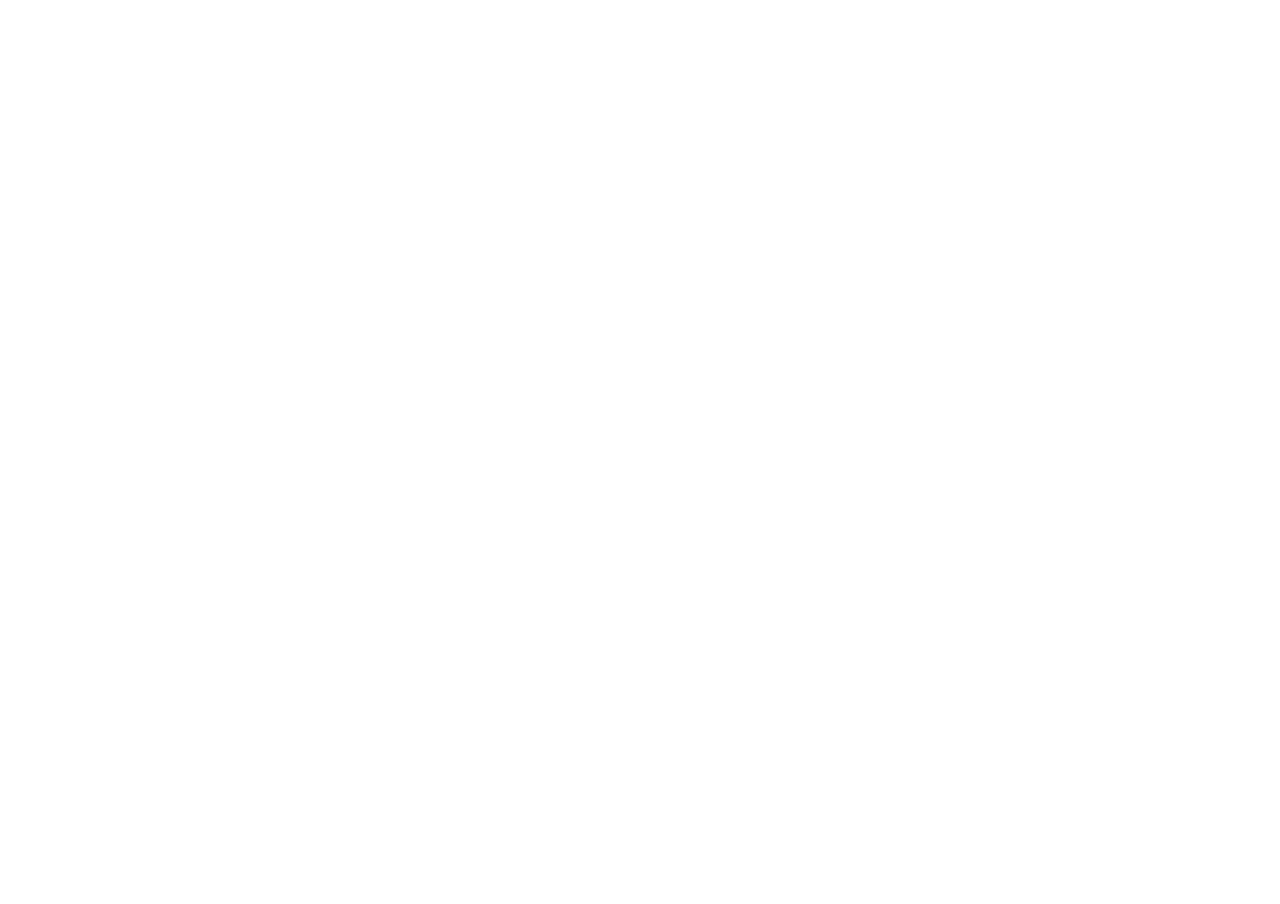
==== index.html @ a28e97af "initial commit" ====
<!DOCTYPE html>
<html lang="en">
  <head>
    <meta charset="UTF-8" />
    <meta name="viewport" content="width=device-width, initial-scale=1.0" />
    <title>Document</title>
    <link rel="stylesheet" href="./style.css" />
  </head>
  <body>
    <div class="wrapper">
      <iframe id="calculator" src="https://sangfor-calculator.vercel.app/"></iframe>
    </div>
  </body>
</html>
---- style.css ----
* {
  margin: 0;
  padding: 0;
  box-sizing: border-box;
}

body {
  margin: 0;
  padding: 0;
  min-height: 100dvh;
}

/* .wrapper {
  max-width: 1200px;
  margin-inline: auto;
  border: 1px solid red;
} */

#calculator {
  width: 100%;
  min-height: 100dvh;
  border: none;
}
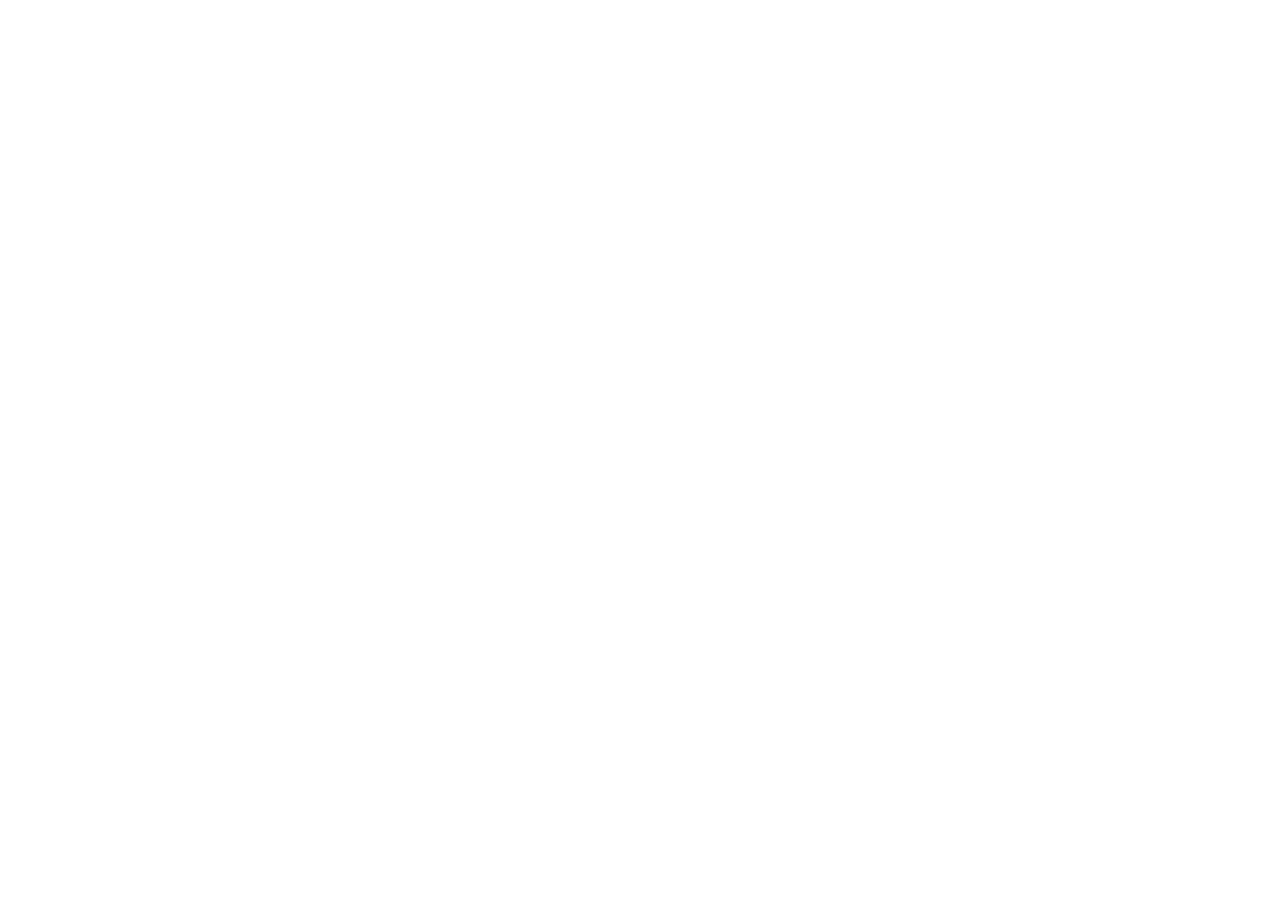
==== commit db11fa13: "redirect link added" ====
--- a/index.html
+++ b/index.html
@@ -8,7 +8,67 @@
   </head>
   <body>
     <div class="wrapper">
-      <iframe id="calculator" src="https://sangfor-calculator.vercel.app/"></iframe>
+      <!-- <iframe id="calculator" src="https://sangfor-calculator.vercel.app/"></iframe> -->
+      <div id="iframe-container"></div>
     </div>
+
+    <script>
+      // Function to get query parameters from the URL
+      function getQueryParam(param) {
+        const urlParams = new URLSearchParams(window.location.search);
+        return urlParams.get(param);
+      }
+
+      // Get the 'id' parameter from the URL
+      const reportId = getQueryParam('id');
+
+      // Set tracking data in localStorage
+      const scs = {
+        default: {
+          utm: {
+            name: 'utm',
+            expiration: 'Mon, 17 Mar 2025 12:51:57 GMT',
+            value: {
+              utm_source: null,
+              utm_medium: null,
+              utm_campaign: null,
+              utm_term: null,
+              utm_content: null,
+              utm_id: null,
+              landing_url: null,
+              gBraid: null,
+              gclid: null,
+              gdpr_checkbox: false,
+            },
+          },
+        },
+      };
+
+      localStorage.setItem('_scs', JSON.stringify(scs));
+
+      if (reportId) {
+        // Construct the Next.js iframe URL with the ID
+        const nextJsUrl = `https://sangfor-calculator.vercel.app/report/${reportId}`;
+      } else {
+        const nextJsUrl = 'https://sangfor-calculator.vercel.app/';
+      }
+
+      // Create an iframe
+      const iframe = document.createElement('iframe');
+      iframe.src = nextJsUrl;
+      iframe.id = 'calculator';
+      iframe.width = '100%';
+      iframe.height = '600px';
+      iframe.style.border = 'none';
+
+      // Append the iframe to the container
+      document.getElementById('iframe-container').appendChild(iframe);
+
+      // Send localStorage data to iframe when it loads
+      iframe.onload = function () {
+        const data = localStorage.getItem('_scs');
+        iframe.contentWindow.postMessage({ key: '_scs', value: data }, '*');
+      };
+    </script>
   </body>
 </html>
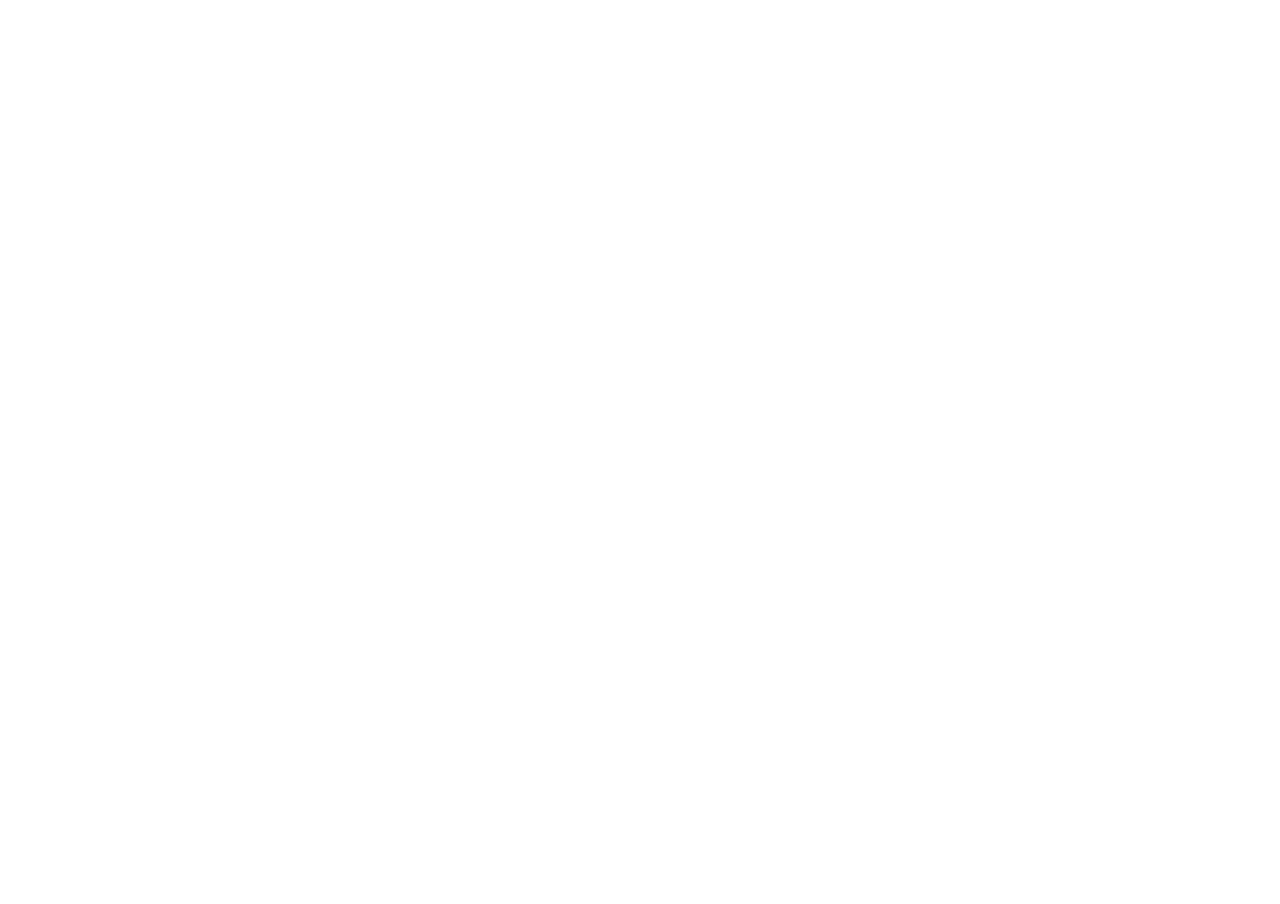
==== commit b5eab861: "url fixed" ====
--- a/index.html
+++ b/index.html
@@ -45,12 +45,12 @@
       };
 
       localStorage.setItem('_scs', JSON.stringify(scs));
-
+      let nextJsUrl;
       if (reportId) {
         // Construct the Next.js iframe URL with the ID
-        const nextJsUrl = `https://sangfor-calculator.vercel.app/report/${reportId}`;
+        nextJsUrl = `https://sangfor-calculator.vercel.app/report/${reportId}`;
       } else {
-        const nextJsUrl = 'https://sangfor-calculator.vercel.app/';
+        nextJsUrl = 'https://sangfor-calculator.vercel.app/';
       }
 
       // Create an iframe
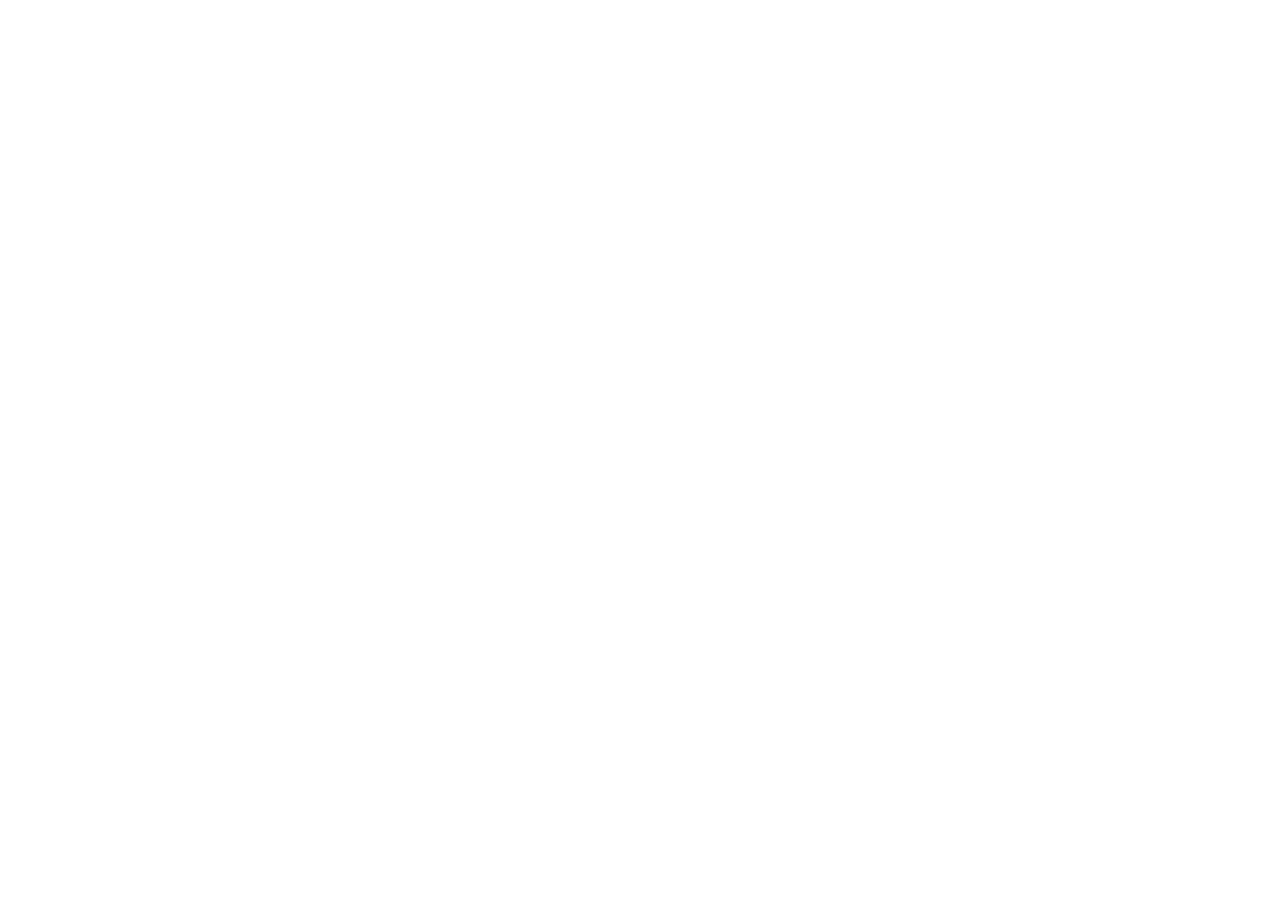
==== commit 5991dede: "height" ====
--- a/index.html
+++ b/index.html
@@ -4,71 +4,52 @@
     <meta charset="UTF-8" />
     <meta name="viewport" content="width=device-width, initial-scale=1.0" />
     <title>Document</title>
-    <link rel="stylesheet" href="./style.css" />
+
+    <style>
+      body {
+        margin: 0;
+        padding: 0;
+      }
+    </style>
   </head>
   <body>
-    <div class="wrapper">
-      <!-- <iframe id="calculator" src="https://sangfor-calculator.vercel.app/"></iframe> -->
-      <div id="iframe-container"></div>
-    </div>
+    <div id="iframe-container" style="width: 100%"></div>
 
     <script>
-      // Function to get query parameters from the URL
       function getQueryParam(param) {
         const urlParams = new URLSearchParams(window.location.search);
         return urlParams.get(param);
       }
 
-      // Get the 'id' parameter from the URL
-      const reportId = getQueryParam('id');
+      const reportId = getQueryParam('report');
 
-      // Set tracking data in localStorage
-      const scs = {
-        default: {
-          utm: {
-            name: 'utm',
-            expiration: 'Mon, 17 Mar 2025 12:51:57 GMT',
-            value: {
-              utm_source: null,
-              utm_medium: null,
-              utm_campaign: null,
-              utm_term: null,
-              utm_content: null,
-              utm_id: null,
-              landing_url: null,
-              gBraid: null,
-              gclid: null,
-              gdpr_checkbox: false,
-            },
-          },
-        },
-      };
+      let calculatorUrl;
 
-      localStorage.setItem('_scs', JSON.stringify(scs));
-      let nextJsUrl;
       if (reportId) {
-        // Construct the Next.js iframe URL with the ID
-        nextJsUrl = `https://sangfor-calculator.vercel.app/report/${reportId}`;
+        calculatorUrl = `https://sase-roi-calculator.sangfor.com/report/${reportId}`;
       } else {
-        nextJsUrl = 'https://sangfor-calculator.vercel.app/';
+        calculatorUrl = 'https://sase-roi-calculator.sangfor.com/';
       }
 
-      // Create an iframe
       const iframe = document.createElement('iframe');
-      iframe.src = nextJsUrl;
+      iframe.src = calculatorUrl;
       iframe.id = 'calculator';
       iframe.width = '100%';
-      iframe.height = '600px';
       iframe.style.border = 'none';
+      iframe.style.minHeight = '600px';
+      iframe.style.overflow = 'hidden';
 
-      // Append the iframe to the container
       document.getElementById('iframe-container').appendChild(iframe);
 
-      // Send localStorage data to iframe when it loads
       iframe.onload = function () {
         const data = localStorage.getItem('_scs');
         iframe.contentWindow.postMessage({ key: '_scs', value: data }, '*');
       };
+
+      window.addEventListener('message', function (event) {
+        if (event.origin !== 'https://sase-roi-calculator.sangfor.com') return;
+        iframe.style.height = event.data + 'px';
+      });
     </script>
   </body>
 </html>
